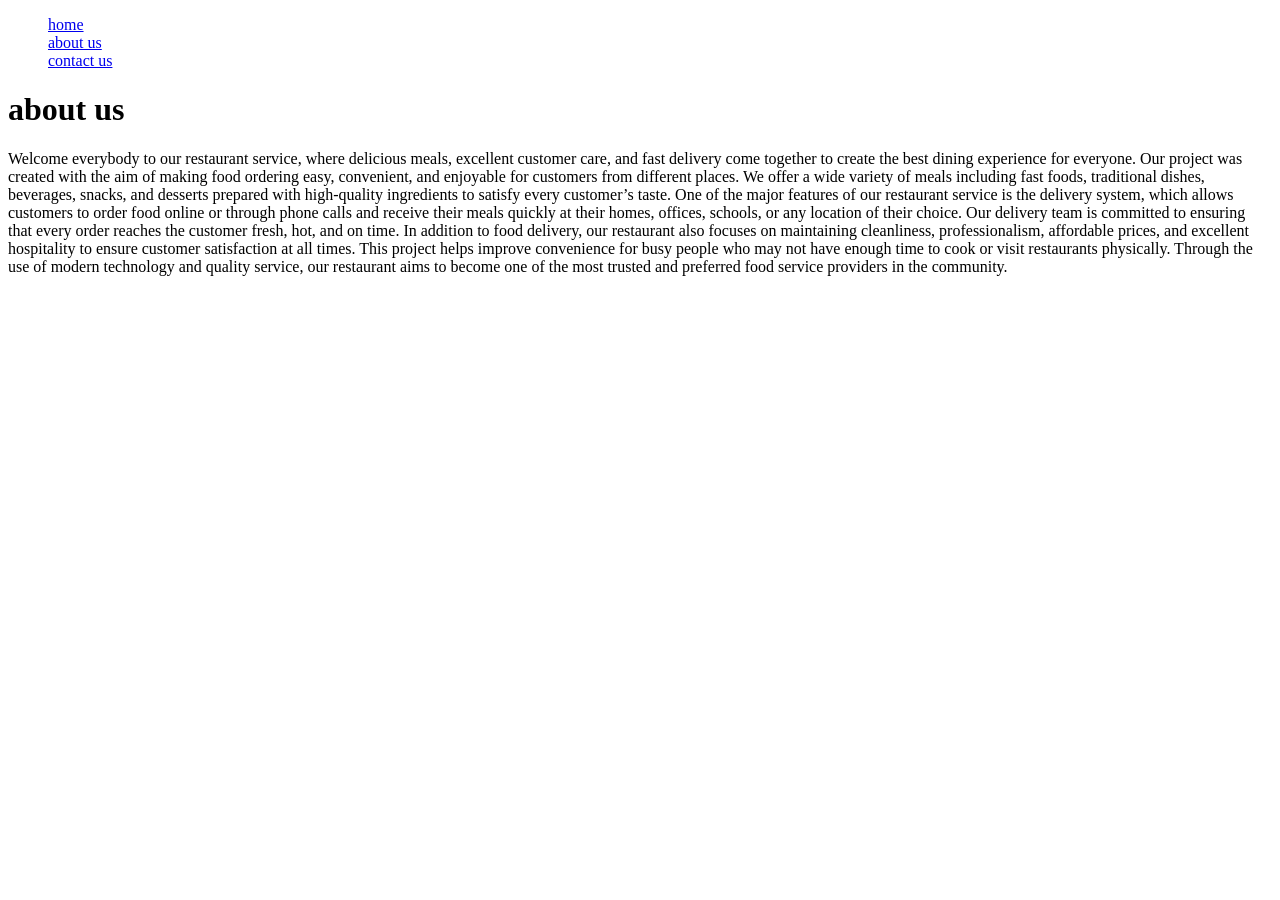
==== about.html @ 761fe700 "chore(about): add about page" ====
<!DOCTYPE html>
<html lang="en">
<head>
    <meta charset="UTF-8">
    <meta name="viewport" content="width=device-width, initial-scale=1.0">
    <title>about us</title>
</head>
<body>
    <ul>
        <a href="index.html">home</a> <br>
        <a href="about.html">about us</a> <br>
        <a href="contact.html">contact us</a> <br>
    </ul>
    <h1>about us</h1>
    <p>Welcome everybody to our restaurant service, where delicious meals, excellent customer care, and fast delivery come
    together to create the best dining experience for everyone. Our project was created with the aim of making food ordering
    easy, convenient, and enjoyable for customers from different places. We offer a wide variety of meals including fast
    foods, traditional dishes, beverages, snacks, and desserts prepared with high-quality ingredients to satisfy every
    customer’s taste. One of the major features of our restaurant service is the delivery system, which allows customers to
    order food online or through phone calls and receive their meals quickly at their homes, offices, schools, or any
    location of their choice. Our delivery team is committed to ensuring that every order reaches the customer fresh, hot,
    and on time. In addition to food delivery, our restaurant also focuses on maintaining cleanliness, professionalism,
    affordable prices, and excellent hospitality to ensure customer satisfaction at all times. This project helps improve
    convenience for busy people who may not have enough time to cook or visit restaurants physically. Through the use of
    modern technology and quality service, our restaurant aims to become one of the most trusted and preferred food service
    providers in the community.</p>
</body>
</html>
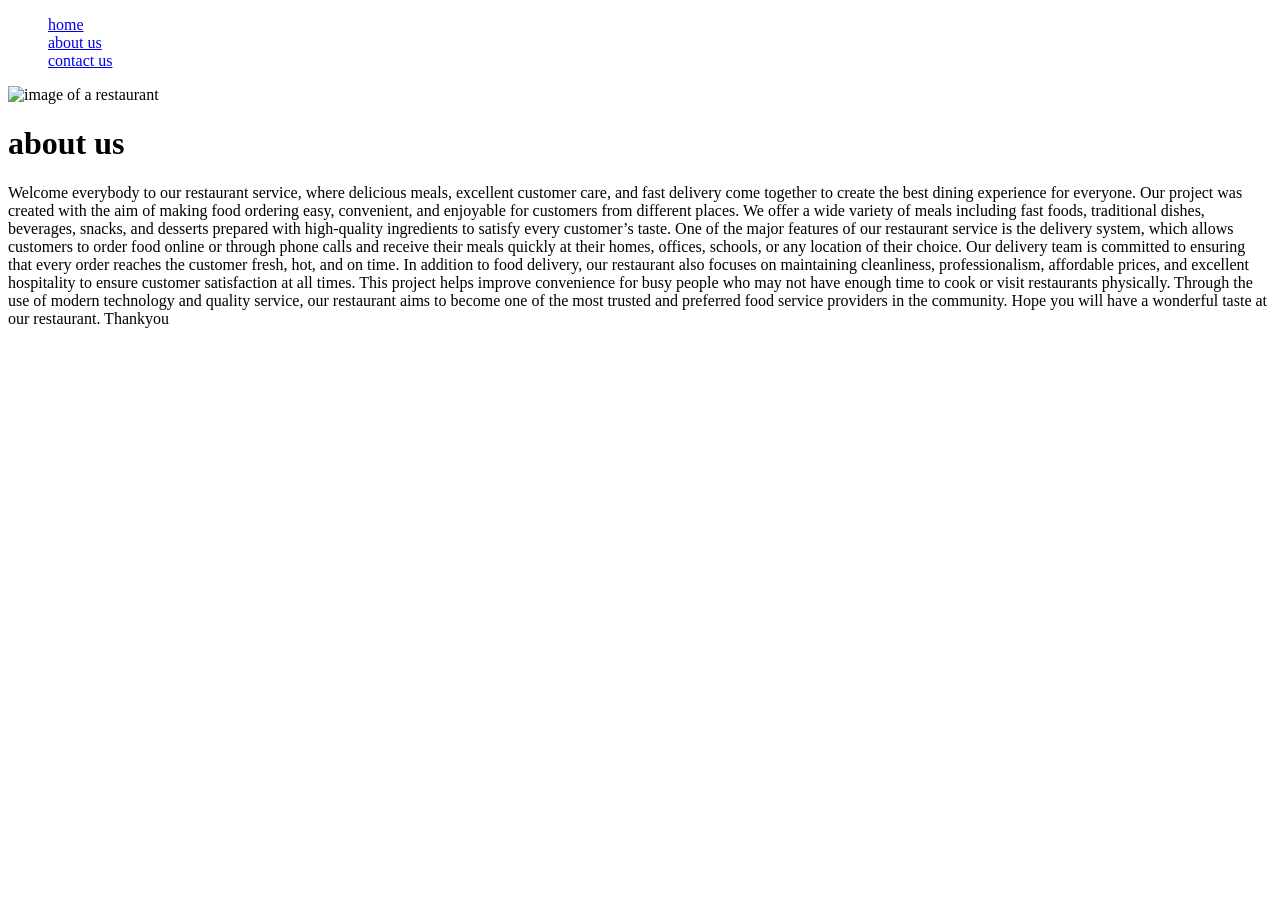
==== commit b294eb3b: "feat(width): add width of 1300" ====
--- a/about.html
+++ b/about.html
@@ -11,6 +11,7 @@
         <a href="about.html">about us</a> <br>
         <a href="contact.html">contact us</a> <br>
     </ul>
+    <img width="1300" src= "https://images.pexels.com/photos/2977514/pexels-photo-2977514.jpeg" alt="image of a restaurant">
     <h1>about us</h1>
     <p>Welcome everybody to our restaurant service, where delicious meals, excellent customer care, and fast delivery come
     together to create the best dining experience for everyone. Our project was created with the aim of making food ordering
@@ -23,6 +24,6 @@
     affordable prices, and excellent hospitality to ensure customer satisfaction at all times. This project helps improve
     convenience for busy people who may not have enough time to cook or visit restaurants physically. Through the use of
     modern technology and quality service, our restaurant aims to become one of the most trusted and preferred food service
-    providers in the community.</p>
+    providers in the community. Hope you will have a wonderful taste at our restaurant. Thankyou</p>
 </body>
 </html>
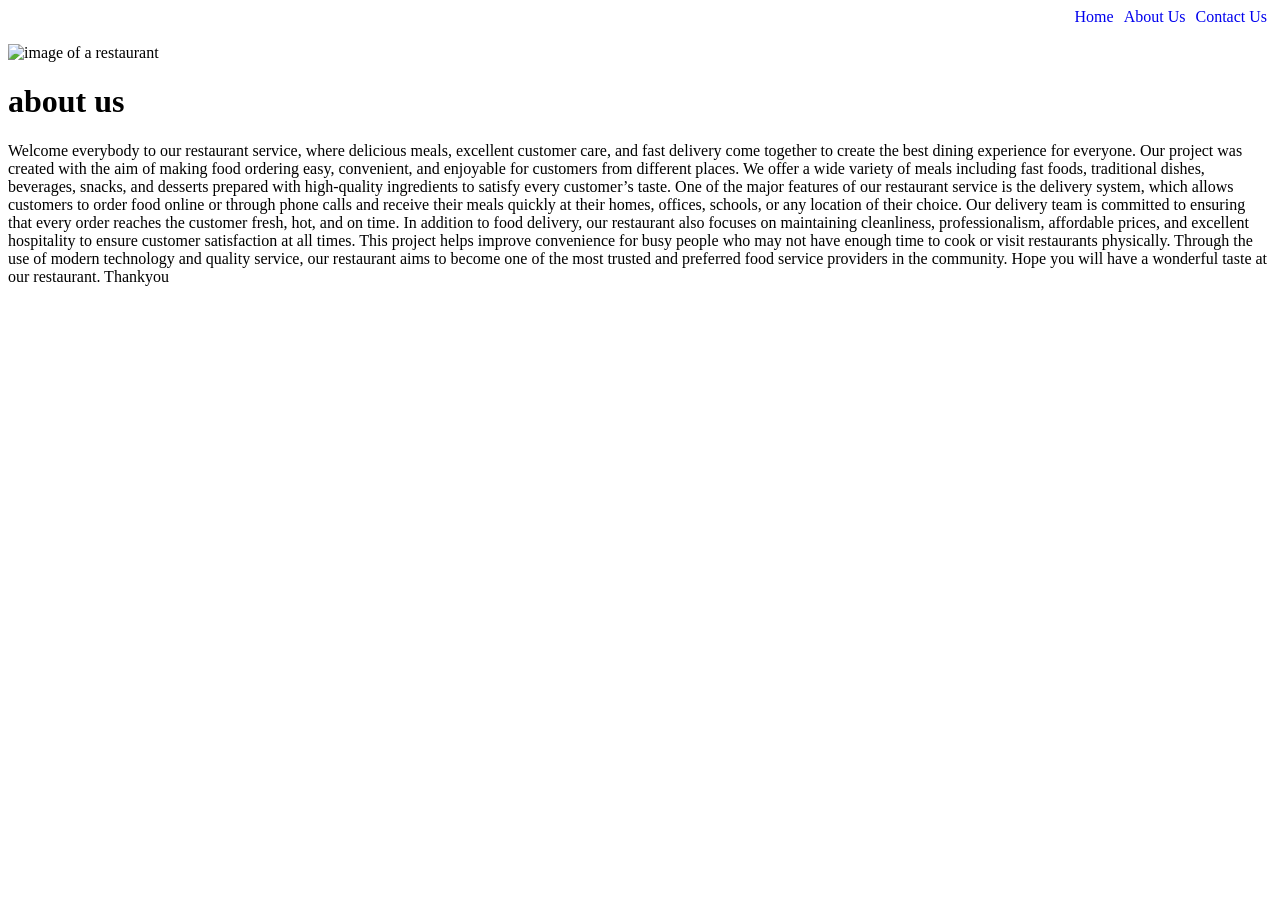
==== commit 555d4ec7: "feat(links): add display style to the links" ====
--- a/about.html
+++ b/about.html
@@ -4,13 +4,14 @@
     <meta charset="UTF-8">
     <meta name="viewport" content="width=device-width, initial-scale=1.0">
     <title>about us</title>
+    <link rel="stylesheet" href="styles.css">
 </head>
 <body>
-    <ul>
-        <a href="index.html">home</a> <br>
-        <a href="about.html">about us</a> <br>
-        <a href="contact.html">contact us</a> <br>
-    </ul>
+    <div id="links">
+        <div class="links"><a href="index.html">home</a></div> <br><br>
+        <div class="links"><a href="about.html">about us</a></div> <br>
+        <div class="links"><a href="contact.html">contact us</a></div> <br>
+    </div>
     <img width="1300" src= "https://images.pexels.com/photos/2977514/pexels-photo-2977514.jpeg" alt="image of a restaurant">
     <h1>about us</h1>
     <p>Welcome everybody to our restaurant service, where delicious meals, excellent customer care, and fast delivery come
--- a/styles.css
+++ b/styles.css
@@ -0,0 +1,15 @@
+/* css of index.html */
+
+/* links */
+#links{
+    display: flex;
+    justify-content: end;
+    gap: 5px;
+    text-align: end;
+    text-decoration: none;
+}
+
+.links a{
+    text-transform: capitalize;
+    text-decoration: none;
+}
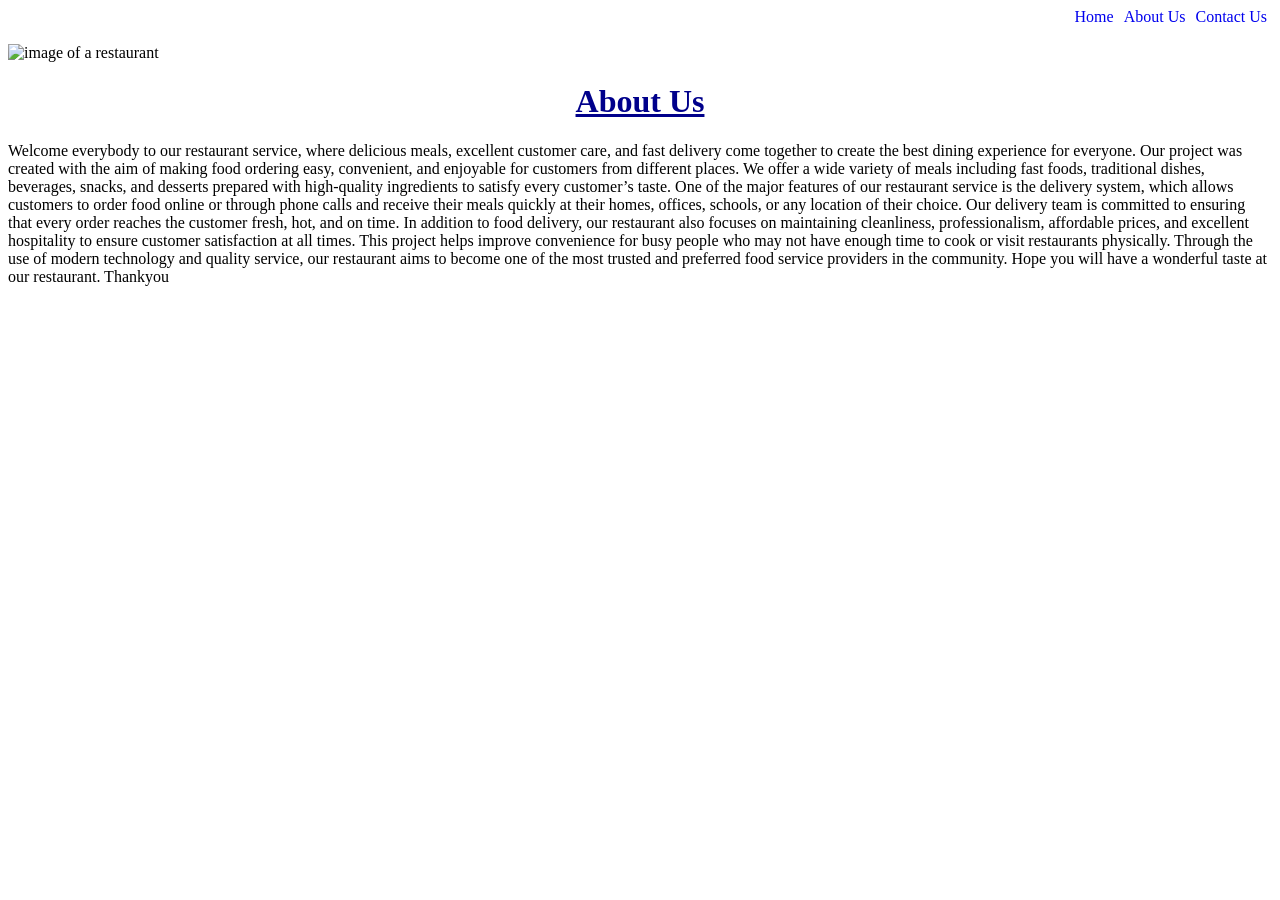
==== commit 2f9f180f: "feat(snack):design the snacks meal" ====
--- a/about.html
+++ b/about.html
@@ -13,8 +13,8 @@
         <div class="links"><a href="contact.html">contact us</a></div> <br>
     </div>
     <img width="1300" src= "https://images.pexels.com/photos/2977514/pexels-photo-2977514.jpeg" alt="image of a restaurant">
-    <h1>about us</h1>
-    <p>Welcome everybody to our restaurant service, where delicious meals, excellent customer care, and fast delivery come
+    <h1 id="about">about us</h1>
+    <p id="about-us">Welcome everybody to our restaurant service, where delicious meals, excellent customer care, and fast delivery come
     together to create the best dining experience for everyone. Our project was created with the aim of making food ordering
     easy, convenient, and enjoyable for customers from different places. We offer a wide variety of meals including fast
     foods, traditional dishes, beverages, snacks, and desserts prepared with high-quality ingredients to satisfy every
--- a/styles.css
+++ b/styles.css
@@ -12,4 +12,99 @@
 .links a{
     text-transform: capitalize;
     text-decoration: none;
+}
+
+/* main-head */
+#main-head{
+    padding: 100px;
+    background-image: url("https://images.pexels.com/photos/2977514/pexels-photo-2977514.jpeg");
+    background-size: cover;
+    background: linear-gradient(rgba(18, 17, 17, 0.6),), url("https://images.pexels.com/photos/2977514/pexels-photo-2977514.jpeg");
+}
+
+#main-header{
+    text-align: center;
+    font-size: larger;
+    font-family: cursive;
+    font-weight: 800;
+    text-transform: capitalize;
+    font-display: auto;
+    color: rgb(4, 4, 41);
+}
+
+#head1{
+    text-align: center;
+        font-size: larger;
+        font-family: cursive;
+        font-weight: 800;
+        text-transform: capitalize;
+        font-display: auto;
+        color: rgb(4, 4, 41);
+}
+
+#head2{
+    font-size: small;
+    font-family: Georgia, 'Times New Roman', Times, serif;
+    font-display: auto;
+}
+
+/* available food */
+#available-food{
+    text-align: center;
+    font-family: cursive;
+}
+
+/* snacks */
+#snacks{
+    text-align: center;
+    font-size: large;
+    font-family: cursive;
+    text-decoration: underline;
+}
+
+#snack{
+    display: flex;
+    gap: 50px;
+    flex-wrap: wrap;
+    text-align: center;
+    margin-inline: calc(20px);
+}
+
+.snacks img{
+    width: 200px;
+}
+
+/* dinner food */
+#dinners{
+    text-align: center;
+        font-size: large;
+        font-family: cursive;
+        text-decoration: underline;
+}
+
+#dinner{
+    display: flex;
+    flex-wrap: wrap;
+    text-align: center;
+    gap: 50px;
+}
+
+.dinner img{
+    width: 200px;
+}
+
+
+
+/* about.html */
+#about{
+    text-align: center;
+    text-transform: capitalize;
+    font-family: cursive;
+    color: darkblue;
+    text-decoration: underline;
+}
+
+#about-us{
+    font-size: medium;
+    font-family: cursive;
 }
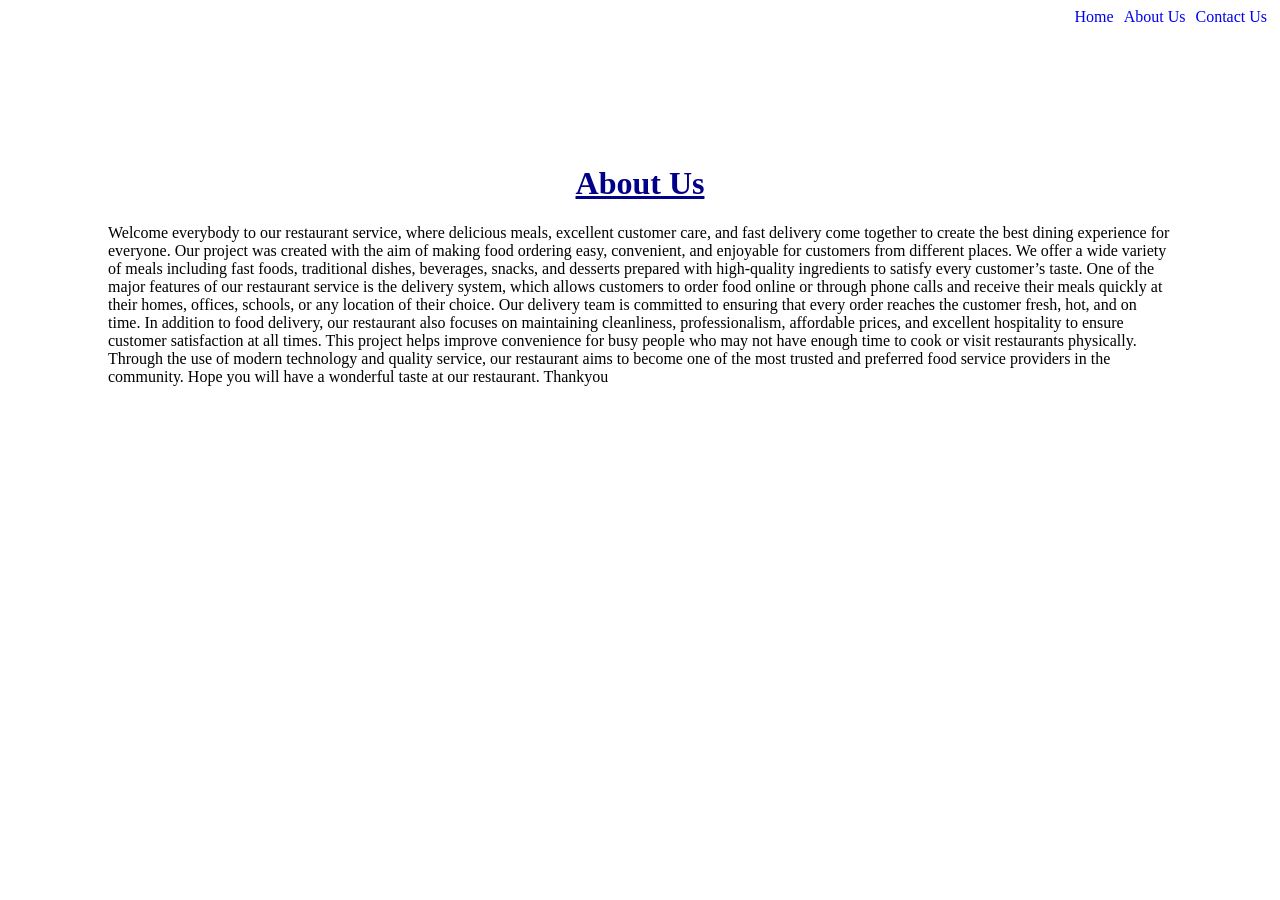
==== commit 6bdfdbc8: "feat(about):add backgroung image" ====
--- a/about.html
+++ b/about.html
@@ -12,9 +12,11 @@
         <div class="links"><a href="about.html">about us</a></div> <br>
         <div class="links"><a href="contact.html">contact us</a></div> <br>
     </div>
-    <img width="1300" src= "https://images.pexels.com/photos/2977514/pexels-photo-2977514.jpeg" alt="image of a restaurant">
+
+    
+    <div id="about-us">
     <h1 id="about">about us</h1>
-    <p id="about-us">Welcome everybody to our restaurant service, where delicious meals, excellent customer care, and fast delivery come
+    <p class="about-us">Welcome everybody to our restaurant service, where delicious meals, excellent customer care, and fast delivery come
     together to create the best dining experience for everyone. Our project was created with the aim of making food ordering
     easy, convenient, and enjoyable for customers from different places. We offer a wide variety of meals including fast
     foods, traditional dishes, beverages, snacks, and desserts prepared with high-quality ingredients to satisfy every
@@ -26,5 +28,6 @@
     convenience for busy people who may not have enough time to cook or visit restaurants physically. Through the use of
     modern technology and quality service, our restaurant aims to become one of the most trusted and preferred food service
     providers in the community. Hope you will have a wonderful taste at our restaurant. Thankyou</p>
+    </div>
 </body>
 </html>
--- a/styles.css
+++ b/styles.css
@@ -105,6 +105,40 @@
 }
 
 #about-us{
+    padding: 100px;
+        background-image: url("https://images.pexels.com/photos/2977514/pexels-photo-2977514.jpeg");
+        background-size: cover;
+        background: linear-gradient(rgba(18, 17, 17, 0.6), ), url("https://images.pexels.com/photos/2977514/pexels-photo-2977514.jpeg");
+}
+
+.about-us{
     font-size: medium;
-    font-family: cursive;
+    font-family: Georgia, 'Times New Roman', Times, serif;
+}
+
+
+/* contact us */
+#contimg{
+    background-size: cover;
+}
+
+#form{
+    text-align: center;
+}
+
+/* payment mode */
+#payment-mode{
+    display: none;
+    position: fixed;
+    top: 0;
+    left: 0;
+    width: 100%;
+    height: 100%;
+    box-shadow: 0;
+}
+
+#payment-mode h1{
+    font-size: larger;
+    font-family: Georgia, 'Times New Roman', Times, serif;
+    padding: 20px;
 }
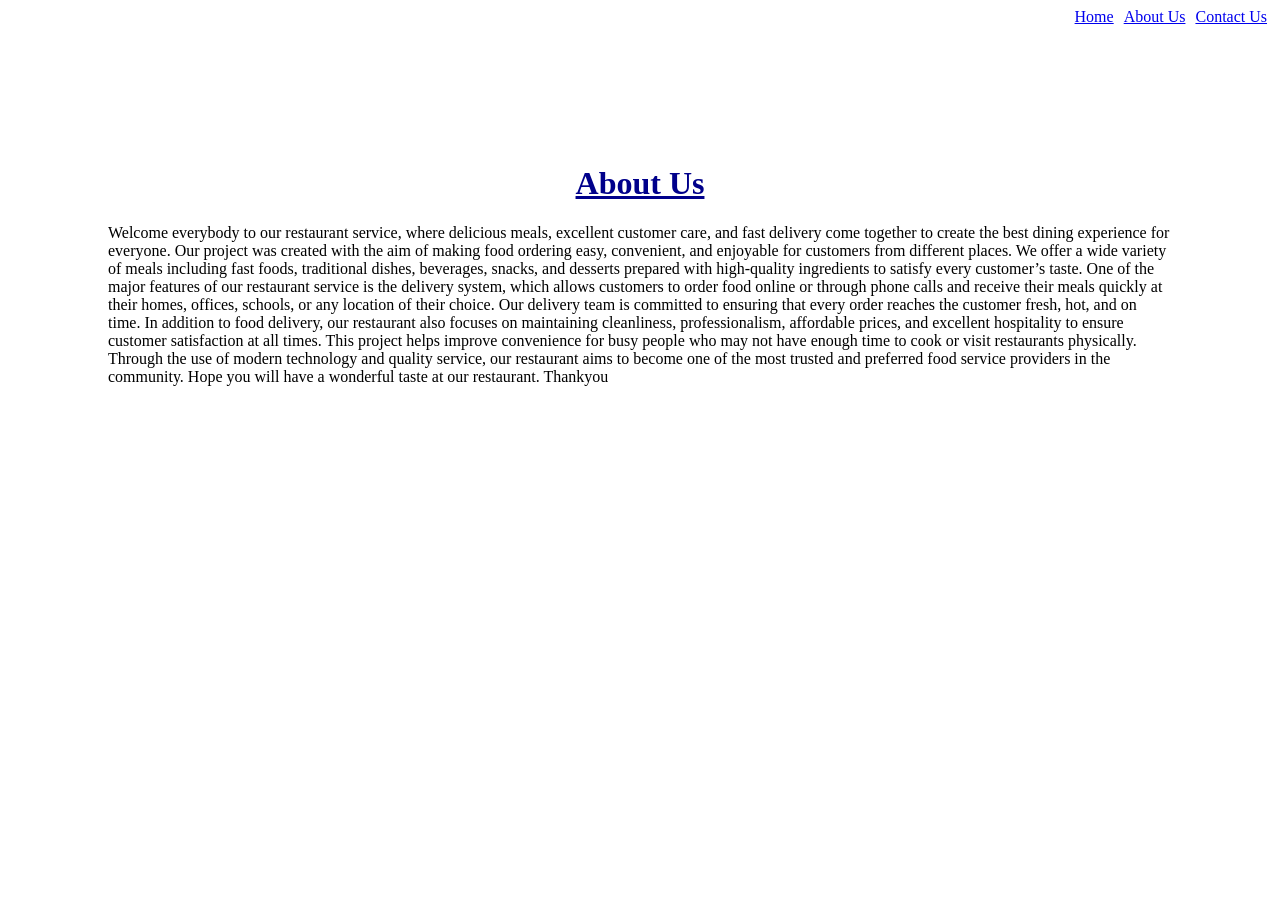
==== commit 688fea7a: "feat(index.html):add footer" ====
--- a/about.html
+++ b/about.html
@@ -7,13 +7,14 @@
     <link rel="stylesheet" href="styles.css">
 </head>
 <body>
-    <div id="links">
-        <div class="links"><a href="index.html">home</a></div> <br><br>
-        <div class="links"><a href="about.html">about us</a></div> <br>
-        <div class="links"><a href="contact.html">contact us</a></div> <br>
-    </div>
+    <nav id="links">
+        <a href="index.html">home</a> <br><br>
+        <a href="about.html">about us</a> <br>
+        <a href="contact.html">contact us</a> <br>
+    </nav>
 
     
+    <main>
     <div id="about-us">
     <h1 id="about">about us</h1>
     <p class="about-us">Welcome everybody to our restaurant service, where delicious meals, excellent customer care, and fast delivery come
@@ -29,5 +30,6 @@
     modern technology and quality service, our restaurant aims to become one of the most trusted and preferred food service
     providers in the community. Hope you will have a wonderful taste at our restaurant. Thankyou</p>
     </div>
+    </main>
 </body>
 </html>
--- a/styles.css
+++ b/styles.css
@@ -7,12 +7,13 @@
     gap: 5px;
     text-align: end;
     text-decoration: none;
+    text-transform: capitalize;
 }
 
-.links a{
+/* .links a {
     text-transform: capitalize;
     text-decoration: none;
-}
+} */
 
 /* main-head */
 #main-head{
@@ -119,7 +120,11 @@
 
 /* contact us */
 #contimg{
-    background-size: cover;
+    padding: 100px;
+        background-image: url("https://images.pexels.com/photos/2977514/pexels-photo-2977514.jpeg");
+        background-size: cover;
+        height: 300px;
+        background: linear-gradient(rgba(18, 17, 17, 0.6), ), url("https://images.pexels.com/photos/2977514/pexels-photo-2977514.jpeg");
 }
 
 #form{
